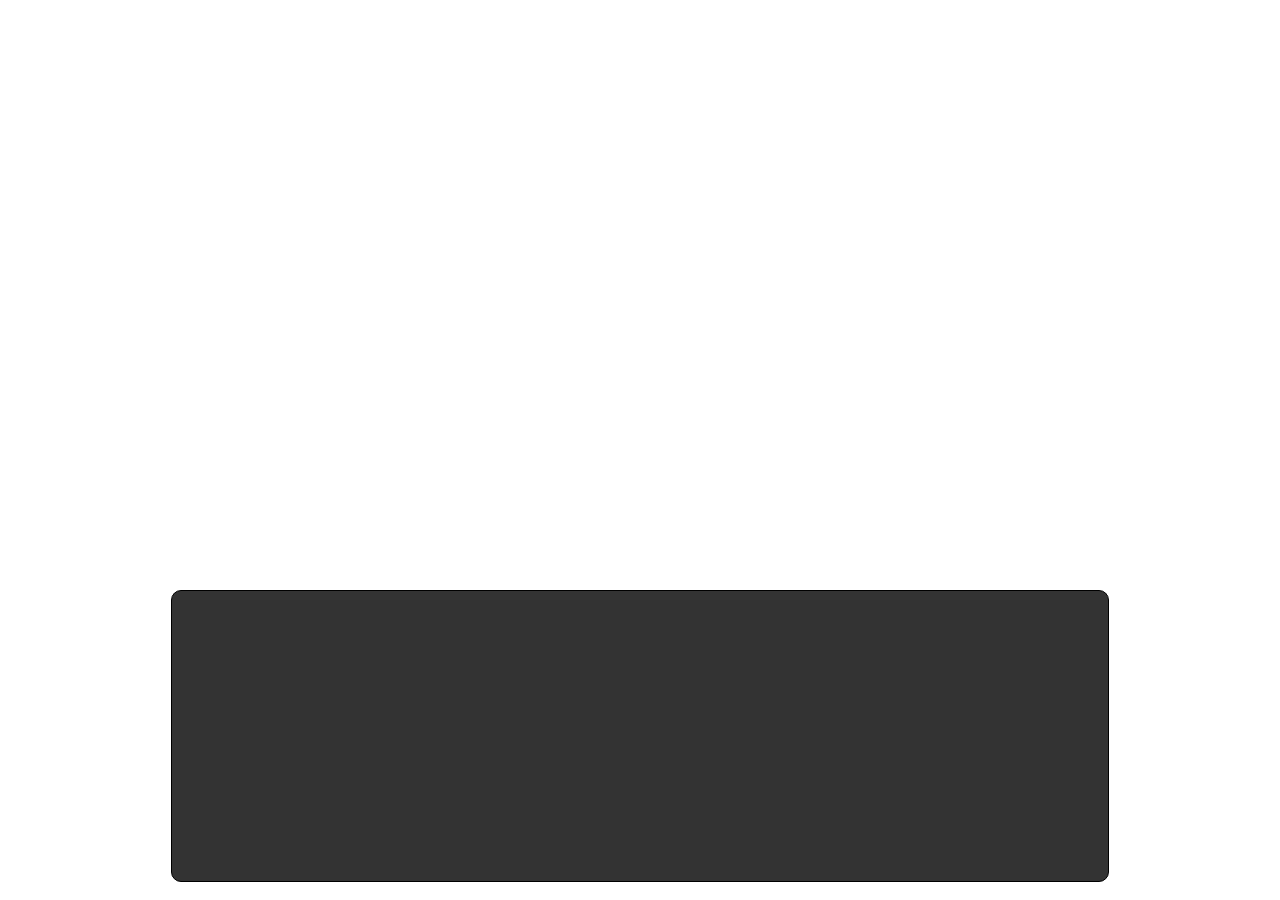
==== index.html @ 4b1fe2eb "By SushiCodelnw" ====
<!DOCTYPE html>
<html lang="en">
  <head>
    <meta charset="UTF-8" />
    <meta name="viewport" content="width=device-width, initial-scale=1.0" />
    <title>My Dog (is) My Life</title>
    <link rel="stylesheet" href="src/styles/main.css" />
  </head>
  <body>
    <embed src="assets/audio/music/Fields of Serenity.mp3" loop="true" hidden="true" autostart="true" />
    <div id="background-container"></div>
    <div id="character-container"></div>
    <div id="text-box" class="box">
      <h1 id="speaker"></h1>
      <h1 id="text"></h1>
    </div>
    <div id="choose-box">
      <div id="choose1" class="choose"></div>
      <div id="choose2" class="choose"></div>
      <div id="choose3" class="choose"></div>
    </div>
    <script type="module" src="src/scripts/main.js"></script>
  </body>
</html>
---- src/styles/main.css ----
body {
  background-color: #fff;
  margin: 0;
  padding: 0;
  font-family: "Arial", sans-serif;
}
.box {
  position: absolute;
  left: 50%;
  transform: translateX(-50%);
  width: 80%;
  height: 30%;
  border: 1px solid #000;
  background-color: rgba(0, 0, 0, 0.5);
  z-index: 1;
}

#text {
  font-size: 3vh;
  color: #fff;
  text-indent: 30px;
}

.choose {
  position: absolute;
  left: 50%;
  transform: translateX(-50%);
  width: 30%;
  height: 5%;
  background-color: #aaa;
  text-align: center;
  font-size: 2vw;
  opacity: 0;
  margin: 10px 0;
  border: 1px solid #000;
  cursor: default;
  pointer-events: none;
  transition: opacity 0.3s ease, cursor 0.3s ease;
  z-index: 2;
}

.choose.visible {
  cursor: pointer;
  pointer-events: auto;
}

#choose1 {
  top: 50%;
}

#choose2 {
  top: 40%;
}

#choose3 {
  top: 30%;
}

#text-box {
  position: absolute;
  bottom: 2%;
  width: 70%;
  background-color: rgba(0, 0, 0, 0.8);
  padding: 10px 20px;
  border-radius: 10px;
  cursor: pointer;
  margin: 0;
}
#speaker {
  text-align: center;
  font-size: 5vh;
  color: #fff;
  text-shadow: 2px 4px 6px black;
}
#text-box h1 {
  margin: 0;
  padding: 0;
}

#background-container {
  position: absolute;
  top: 0;
  left: 0;
  width: 100%;
  height: 100%;
  background-size: 100% 100%;
  z-index: -1;
}


#character-container {
  width: 52vh;
  height: 90vh;
  position: absolute;
  transform: translateX(-50%);
  left: 50%;
  bottom: 0%;
  background-repeat: no-repeat;
  background-size: contain;
  z-index: 0;
}
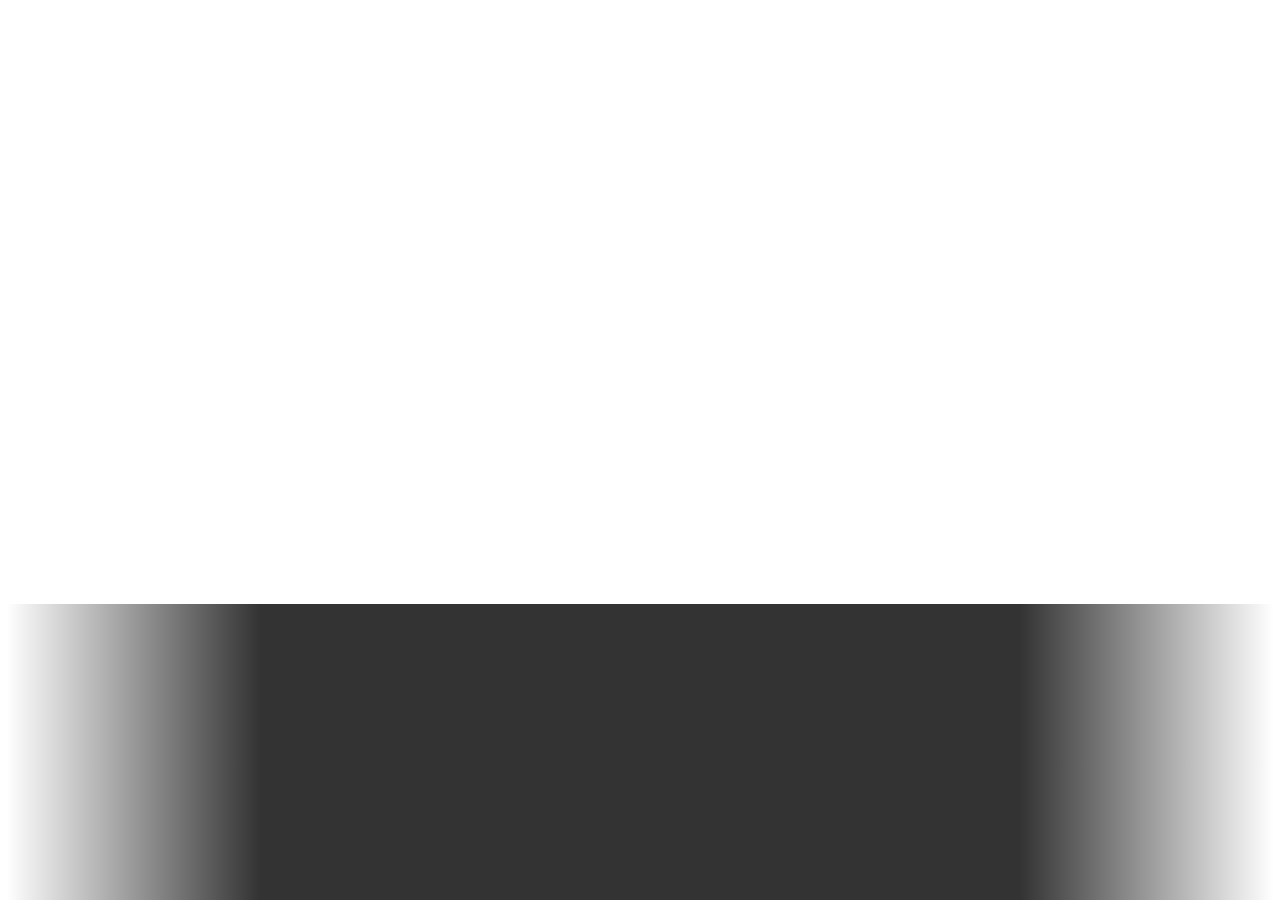
==== commit e7d6aa9b: "By SushiCodelnw" ====
--- a/index.html
+++ b/index.html
@@ -3,11 +3,21 @@
   <head>
     <meta charset="UTF-8" />
     <meta name="viewport" content="width=device-width, initial-scale=1.0" />
-    <title>My Dog (is) My Life</title>
+    <title>MorphoPaws</title>
     <link rel="stylesheet" href="src/styles/main.css" />
+    <link
+      rel="icon"
+      type="image/x-icon"
+      href="assets/images/icon/icongame.png"
+    />
   </head>
   <body>
-    <embed src="assets/audio/music/Fields of Serenity.mp3" loop="true" hidden="true" autostart="true" />
+    <embed
+      src="assets/audio/music/Fields of Serenity.mp3"
+      loop="true"
+      hidden="true"
+      autostart="true"
+    />
     <div id="background-container"></div>
     <div id="character-container"></div>
     <div id="text-box" class="box">
--- a/src/styles/main.css
+++ b/src/styles/main.css
@@ -5,38 +5,46 @@
   font-family: "Arial", sans-serif;
 }
 .box {
-  position: absolute;
   left: 50%;
   transform: translateX(-50%);
-  width: 80%;
   height: 30%;
-  border: 1px solid #000;
-  background-color: rgba(0, 0, 0, 0.5);
   z-index: 1;
 }
 
 #text {
+  position: relative;
+  transform: translateX(-50%);
+  left: 50%;
+  width: 90%;
   font-size: 3vh;
   color: #fff;
   text-indent: 30px;
 }
 
 .choose {
+  color: #fff;
   position: absolute;
   left: 50%;
   transform: translateX(-50%);
-  width: 30%;
+  width: 80%;
   height: 5%;
-  background-color: #aaa;
   text-align: center;
-  font-size: 2vw;
+  font-size: 4vh;
   opacity: 0;
-  margin: 10px 0;
-  border: 1px solid #000;
+  margin: auto auto;
   cursor: default;
   pointer-events: none;
   transition: opacity 0.3s ease, cursor 0.3s ease;
   z-index: 2;
+  background-image: linear-gradient(
+    to right,
+    rgba(0, 0, 0, 0),
+    rgba(0, 0, 0, 0.8),
+    rgba(0, 0, 0, 0.8),
+    rgba(0, 0, 0, 0.8),
+    rgba(0, 0, 0, 0.8),
+    rgba(0, 0, 0, 0)
+  );
 }
 
 .choose.visible {
@@ -58,20 +66,30 @@
 
 #text-box {
   position: absolute;
-  bottom: 2%;
-  width: 70%;
-  background-color: rgba(0, 0, 0, 0.8);
-  padding: 10px 20px;
-  border-radius: 10px;
+  bottom: 0%;
+  width: 95%;
+
+  padding: 1vw 2vw;
   cursor: pointer;
   margin: 0;
+  background-image: linear-gradient(
+    to right,
+    rgba(0, 0, 0, 0),
+    rgba(0, 0, 0, 0.8),
+    rgba(0, 0, 0, 0.8),
+    rgba(0, 0, 0, 0.8),
+    rgba(0, 0, 0, 0.8),
+    rgba(0, 0, 0, 0)
+  );
 }
+
 #speaker {
   text-align: center;
   font-size: 5vh;
   color: #fff;
   text-shadow: 2px 4px 6px black;
 }
+
 #text-box h1 {
   margin: 0;
   padding: 0;
@@ -87,9 +105,8 @@
   z-index: -1;
 }
 
-
 #character-container {
-  width: 52vh;
+  width: 68vh;
   height: 90vh;
   position: absolute;
   transform: translateX(-50%);
